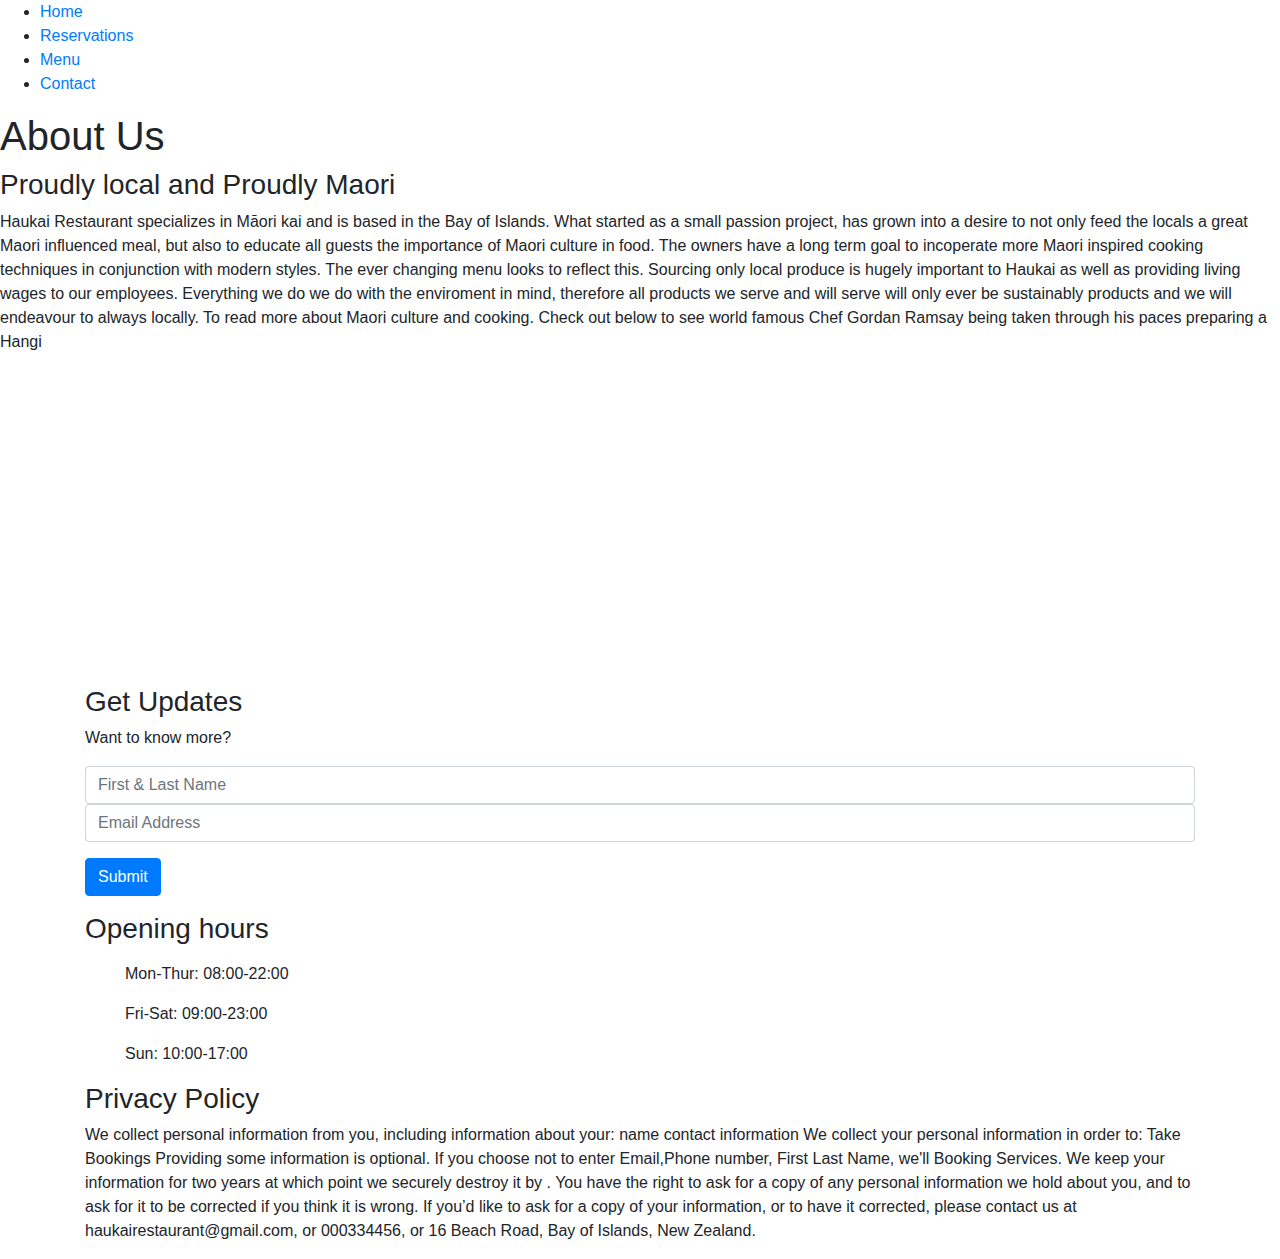
==== newaboutus.html @ ccaaeffd "commit" ====
</html>
<!DOCTYPE html>
<html lang="en">
 
<head>
 <!-- Google tag (gtag.js) -->
<script async src="https://www.googletagmanager.com/gtag/js?id=G-Z78B9R03PJ"></script>
<script>
  window.dataLayer = window.dataLayer || [];
  function gtag(){dataLayer.push(arguments);}
  gtag('js', new Date());

  gtag('config', 'G-Z78B9R03PJ');
</script>
  
    <meta charset="utf-8">
    <meta name="keywords" content="distance Maori, New Zealand Cuisine">	
<meta name="viewport" content="initial-scale=1">
    <link rel="stylesheet" href="index.css">
 
    
    <link rel="stylesheet" href=
"https://stackpath.bootstrapcdn.com/bootstrap/4.3.1/css/bootstrap.min.css">
        
    <title>About us</title>
</head>
 
<body>
   <!-- navbar  -->
    <nav>
        <ul class="nav-flex-row">
            
            <li class="nav-item">
                <a href="index.html">Home</a><style></style>
            </li>
            <li class="nav-item">
                <a href="https://forms.gle/zjKzmkH7YU3JhhEf9">Reservations</a>
            </li>
            <li class="nav-item">
                <a href="newmenu.html">Menu</a>
            </li>
            <li class="nav-item">
                <a href="newcontact.html">Contact</a>
            </li>
        </ul>
    </nav>
    <section class="section-introabout">
        <header>
            <h1> About Us</h1>
        </header>
       
    </section>
 
    <section class="about-section">
        <article>
            <h3>
                Proudly local and Proudly Maori
            </h3>
 
             
<p>
    Haukai Restaurant specializes in Māori kai and is based in the Bay of Islands. What started as a small passion project, has grown into a 
    desire to not only feed the locals a great Maori influenced meal, but also to educate all guests the importance of Maori culture in food.
    The owners have a long term goal to incoperate more Maori inspired cooking techniques in conjunction with modern styles. The ever changing menu looks
    to reflect this. Sourcing only local produce is hugely important to Haukai as well as providing living wages to our employees. Everything we 
    do we do with the enviroment in mind, therefore all products we serve and will serve will only ever be sustainably products and we will endeavour to always locally.
    To read more about Maori culture and cooking. Check out below to see world famous Chef Gordan Ramsay being taken through his paces preparing a Hangi 
            </p>
 
        </article>
    </section>
    <div class ="containervid">      
        <iframe width="560" height="315" src="https://www.youtube.com/embed/SGE-3hAKTUs" title="YouTube video player" frameborder="0" allow="accelerometer; autoplay; clipboard-write; encrypted-media; gyroscope; picture-in-picture" allowfullscreen></iframe>
    </div>
 
    <div class="container">
        <div class="row-flex">
            <div class="flex-column-form">
                <h3>
                  Get Updates
                </h3>
                <form class="media-centered">
                    <div class="form-group">
                         
<p>
                        Want to know more?
                        </p>
 
                         
                        <input type="name" class="form-control"
                            id="exampleInputName1"
                            aria-describedby="nameHelp"
                            placeholder="First & Last Name">
            
                            <input type="name" class="form-control"
                            id="exampleInputName1"
                            aria-describedby="nameHelp"
                            placeholder="Email Address">
                    </div>

                   <a href="" class="btn btn-primary">Submit</a>
                        
                 
                </form>
            </div>
            <div class="opening-time">
                <h3>
                       Opening hours
                </h3>
                 
<p>
                    <ul>Mon-Thur: 08:00-22:00</ul>
                    <ul>Fri-Sat: 09:00-23:00 </ul>
                    <ul>Sun: 10:00-17:00</ul>
                </p>
 
            </div>
            <div class="contact-address">
                <h3>
                    Privacy Policy
                </h3>
            
<p>We collect personal information from you, including information about your:

    name
    contact information
    We collect your personal information in order to:
    
    Take Bookings
    Providing some information is optional. If you choose not to enter Email,Phone number, First Last Name, we'll Booking Services. We keep your information for two years at which point we securely destroy it by .
    You have the right to ask for a copy of any personal information we hold about you, and to ask for it to be corrected if you think it is wrong. If you’d like to ask for a copy of your information, or to have it corrected, please contact us at haukairestaurant@gmail.com, or 000334456, or 16 Beach Road, Bay of Islands, New Zealand.
                    
</p>
             
            </div>
        </div>
    </div>
 
 
 
    
</body>
 
</html>
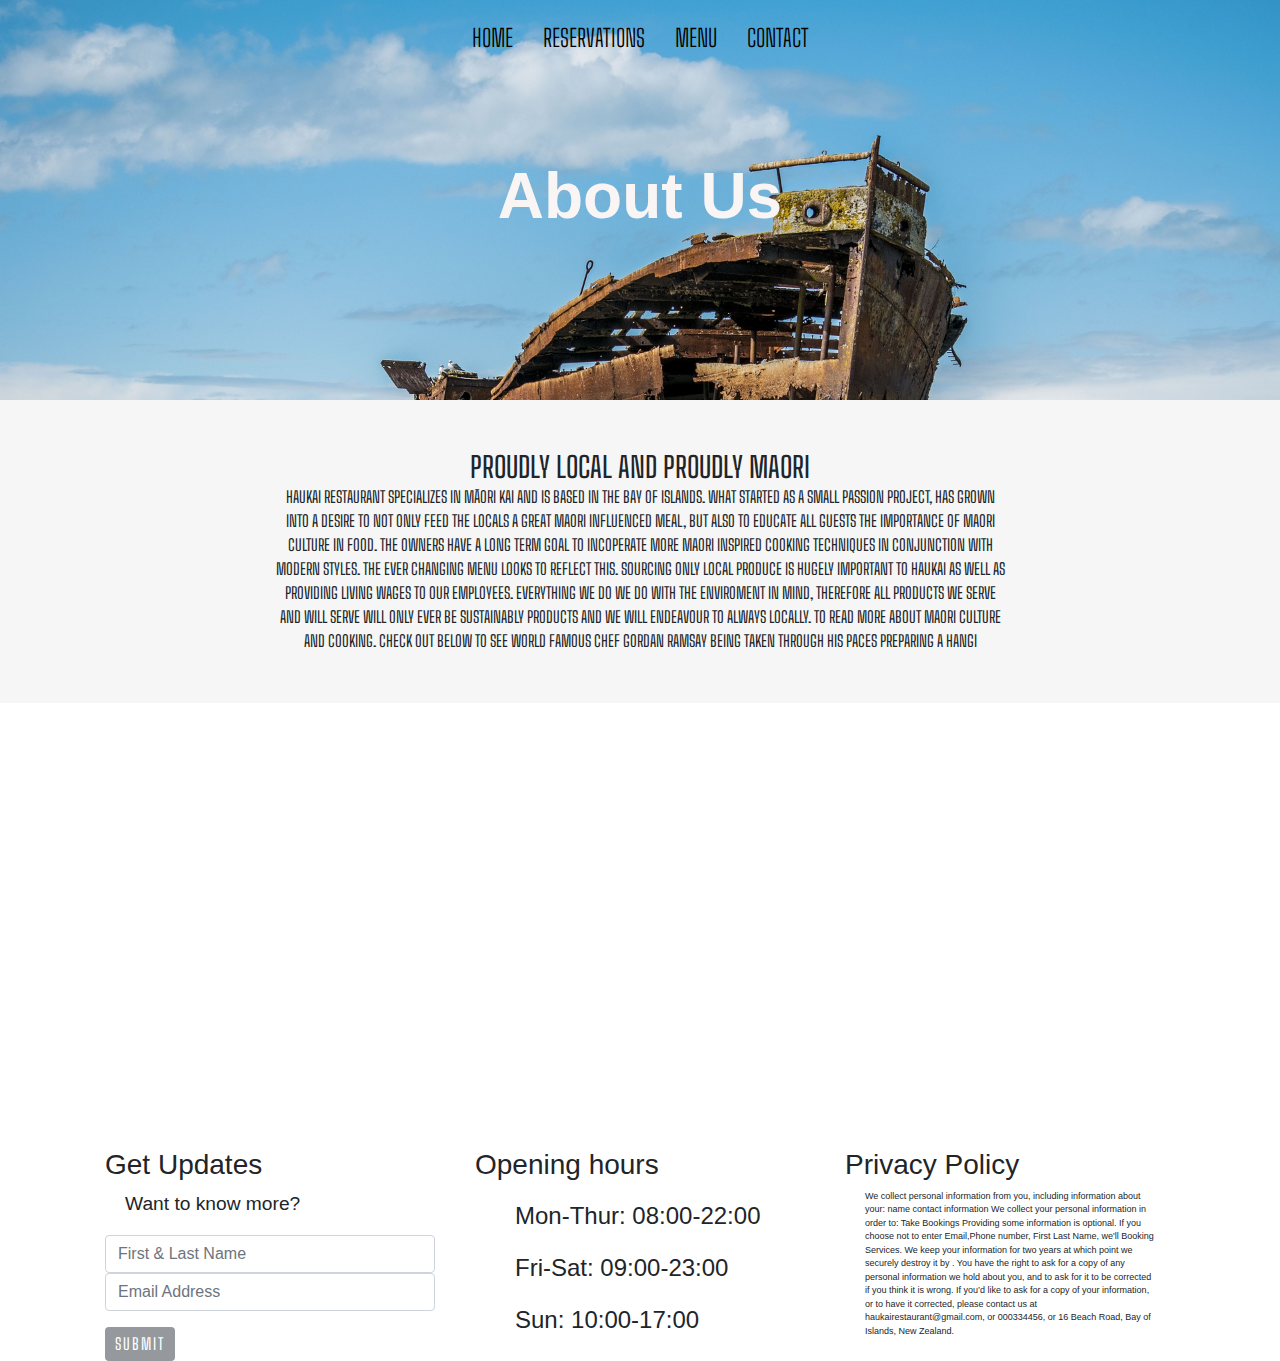
==== commit 8d8350c4: "commit" ====
--- a/newaboutus.html
+++ b/newaboutus.html
@@ -31,7 +31,7 @@
         <ul class="nav-flex-row">
             
             <li class="nav-item">
-                <a href="index.html">Home</a><style></style>
+                <a href="home.html">Home</a><style></style>
             </li>
             <li class="nav-item">
                 <a href="https://forms.gle/zjKzmkH7YU3JhhEf9">Reservations</a>
--- a/index.css
+++ b/index.css
@@ -0,0 +1,479 @@
+@import url("https://fonts.googleapis.com/css?family=Big+Shoulders+Text:100, 300, 400, 500, 600, 700, 800, 900&display=swap");
+
+/*flex box layouts re-used through out site */
+.nav-flex-row {
+  display: flex;
+  flex-direction: row;
+  justify-content: center;
+  position: absolute;
+  z-index: 100;
+  left: 0;
+  width: 100%;
+  padding: 0;
+}
+.nav-flex-row li {
+  text-decoration: none;
+  list-style-type: none;
+  padding: 20px 15px;
+}
+.nav-flex-row li a {
+  font-family: "Big Shoulders Text", cursive;
+  color: #000;
+  font-size: 1.5em;
+  text-transform: uppercase;
+  font-weight: 300;
+}
+.nav-flex-row li a:hover {
+  background: #e7e7e7;
+}
+/*images for relative pages  */
+.section-intro {
+  height: 600px;
+  background-image: url(images/picrest.jpg);
+  background-size: cover;
+  display: flex;
+  flex-direction: column;
+  justify-content: center;
+  align-items: center;
+}
+/*about us page */
+.section-introabout {
+  height: 400px;
+  background-image: url(images/pic15.jpg);
+  background-size: cover;
+  display: flex;
+  flex-direction: column;
+  justify-content: center;
+  align-items: center;
+}
+/*contact page */
+.section-introcontact {
+  height: 300px;
+  background-image: url(images/pic11.jpg);
+  background-size: cover;
+  display: flex;
+  flex-direction: column;
+  justify-content: center;
+  align-items: center;
+}
+/*calendar page */
+.section-introcal {
+  height: 300px;
+  background-image: url(images/metal.jpg);
+  background-size: cover;
+  display: flex;
+  flex-direction: column;
+  justify-content: center;
+  align-items: center;
+}
+/*home page  */
+.section-intromenu {
+  height: 200px;
+  background-image: url(images/picrest1.jpg);
+  background-size: cover;
+  display: flex;
+  flex-direction: column;
+  justify-content: center;
+  align-items: center;
+}
+/*intro font for relative pages */
+.section-introcontact h1 {
+  line-height: 200px;
+  text-align: center;
+  color: rgb(12, 11, 11);
+  font-size: 3em;
+  font-weight: 700;
+}
+.section-intro h1 {
+  line-height: 200px;
+  text-align: center;
+  color: rgb(249, 245, 245);
+  font-size: 4em;
+  font-weight: 700;
+}
+.section-introabout h1 {
+  line-height: 200px;
+  text-align: center;
+  color: rgb(249, 245, 245);
+  font-size: 4em;
+  font-weight: 700;
+}
+.section-introcal h1 {
+  line-height: 200px;
+  text-align: center;
+  color: rgb(249, 245, 245);
+  font-size: 4em;
+  font-weight: 700;
+}
+
+.section-intro header {
+  display: flex;
+  flex: 4;
+  flex-direction: row;
+  justify-content: center;
+  align-items: center;
+}
+.link-to-book-wrapper {
+  flex: 1;
+}
+.about-section {
+  align-items: center;
+  background-color: #f3f3f3c0;
+  padding: 50px 30px;
+}
+.link-to-book2 {
+  color: #ffffff;
+  display: flex;
+  border: 2px solid #ffffff;
+  padding: 5px 10px;
+}
+/*reservation button index css */
+.link-to-book {
+  color: #ffffff;
+  display: block;
+  border: 2px solid #ffffff;
+  padding: 5px 10px;
+}
+a.link-to-book:hover {
+  background-color: #ffffff;
+  color: #95999e;
+  text-decoration: none;
+}
+
+.about-section p {
+  text-align: center;
+  width: 60%;
+  margin: auto;
+  font-family: "Big Shoulders Text", cursive;
+  font-size: 1em;
+  text-transform: uppercase;
+}
+.about-section h3 {
+  text-align: center;
+  width: 60%;
+  margin: auto;
+  font-family: "Big Shoulders Text", cursive;
+  font-size: 1.8em;
+  text-transform: uppercase;
+}
+.about-sectioncontact {
+  text-align: left;
+  width: 60%;
+  margin: auto;
+  font-family: "Big Shoulders Text", cursive;
+  font-size: 1.2em;
+  text-transform: uppercase;
+}
+.row-flex {
+  display: flex;
+  flex-direction: row;
+}
+.flex-column-form {
+  display: flex;
+  flex-direction: column;
+  flex: 1;
+  margin: 30px 20px;
+}
+/*Submit Button CSS index and about us pages */
+.btn.btn-primary {
+  font-family: "Big Shoulders Text", cursive;
+  color: #ffffff;
+  background-color: #95999e;
+  text-transform: uppercase;
+  font-size: 16px;
+  padding: 5px 10px;
+  letter-spacing: 2px;
+  border: 0;
+}
+
+.btn.btn-primary:hover {
+  background-color: #747474;
+}
+
+/*footer css flex boxes */
+.opening-time {
+  flex: 1;
+  margin: 30px 20px;
+  font-size: 1.5em;
+}
+
+.contact-address {
+  flex: 1;
+  margin: 30px 20px;
+  font-size: 0.75em;
+}
+.privay,
+p {
+  align-items: center;
+  margin: 30px 20px;
+  font-size: 0.75em;
+}
+
+.form-group p {
+  font-size: 1.2em;
+}
+
+.opening-time p span,
+.contact-address p span {
+  display: block;
+}
+
+@media (min-width: 577px) and (max-width: 800px) {
+  .section-intro {
+    height: 500px;
+  }
+  .about-section p,
+  .about-section h3 {
+    font-size: 20px;
+  }
+  .row-flex {
+    display: flex;
+    flex-direction: column;
+  }
+}
+
+@media screen and (max-width: 576px) {
+  .section-intro {
+    height: 300px;
+  }
+
+  .about-section {
+    padding: 30px;
+  }
+
+  .section-intro h1 {
+    font-size: 2em;
+  }
+
+  .about-section p,
+  .about-section h3 {
+    font-size: 15px;
+  }
+
+  .row-flex {
+    display: flex;
+    flex-direction: column;
+  }
+
+  .row-flex h3 {
+    font-size: 25px;
+    text-align: center;
+  }
+
+  .form-group p {
+    font-size: 15px;
+  }
+
+  .opening-time p span,
+  .contact-address p span {
+    font-size: 15px;
+    text-align: center;
+  }
+}
+/*interactive home page gallery */
+.container {
+  display: grid;
+
+  grid-auto-rows: 100px 300px;
+  grid-gap: 10px;
+  grid-auto-flow: dense;
+}
+
+.gallery-item {
+  width: 100%;
+  height: 100%;
+  position: relative;
+}
+
+.gallery-item .image {
+  width: 100%;
+  height: 100%;
+  overflow: hidden;
+}
+
+.gallery-item .image img {
+  width: 100%;
+  height: 100%;
+  object-fit: cover;
+  object-position: 50% 50%;
+  cursor: pointer;
+  transition: 0.5s ease-in-out;
+}
+.gallery-item:hover .image img {
+  transform: scale(1.5);
+}
+
+.gallery-item .text {
+  opacity: 0;
+  position: absolute;
+  top: 50%;
+  left: 50%;
+  transform: translate(-50%, -50%);
+  color: #fff;
+  font-size: 25px;
+  pointer-events: none;
+  z-index: 4;
+  transition: 0.3s ease-in-out;
+}
+
+.gallery-item:hover .text {
+  opacity: 1;
+  animation: move-down 0.3s linear;
+  padding: 1em;
+  width: 100%;
+}
+
+.w-1 {
+  grid-column: span 1;
+}
+.w-2 {
+  grid-column: span 2;
+}
+.w-3 {
+  grid-column: span 3;
+}
+.w-4 {
+  grid-column: span 4;
+}
+.w-5 {
+  grid-column: span 5;
+}
+.w-6 {
+  grid-column: span 6;
+}
+
+.h-1 {
+  grid-row: span 1;
+}
+.h-2 {
+  grid-row: span 2;
+}
+.h-3 {
+  grid-row: span 3;
+}
+.h-4 {
+  grid-row: span 4;
+}
+.h-5 {
+  grid-row: span 5;
+}
+.h-6 {
+  grid-row: span 6;
+}
+
+@media screen and (max-width: 590px) {
+  .container {
+    grid-template-columns: repeat(1, 1fr);
+  }
+  .w-1,
+  .w-2,
+  .w-3,
+  .w-4,
+  .w-5,
+  .w-6 {
+    grid-column: span 1;
+  }
+}
+
+
+/*map contact page */
+@media screen and (min-width: 600px){.map {
+  width: 45%;
+
+  padding-top: 5%;
+  padding-bottom: 1%;
+  padding-left: 23%;
+
+  position: relative;
+}
+}
+/*Staff roster calender */
+.calendar {
+  width: 45%;
+
+  padding-top: 5%;
+  padding-bottom: 1%;
+  padding-left: 23%;
+
+  position: relative;
+}
+/*menu page grid display*/
+.container {
+  max-width: 1200px;
+  margin: 0 auto;
+  padding: 1.5em;
+}
+
+.menu {
+  font-family: "Big Shoulders Text", cursive;
+  font-size: 14px;
+}
+
+.menu-group-heading {
+  margin: 0;
+  padding-bottom: 1em;
+  border-bottom: 2px solid #ccc;
+}
+
+.menu-group {
+  display: grid;
+  grid-template-columns: 1fr;
+  gap: 1.5em;
+  padding: 1.5em 0;
+}
+
+.menu-item {
+  display: flex;
+}
+
+.menu-item-image {
+  width: 80px;
+  height: 80px;
+  flex-shrink: 0;
+  object-fit: cover;
+  margin-right: 1.5em;
+}
+
+.menu-item-text {
+  flex-grow: 1;
+}
+.menu-item-heading {
+  display: flex;
+  justify-content: space-between;
+  margin: 0;
+}
+
+.menu-item-name {
+  margin-right: 1.5em;
+}
+
+.menu-item-description {
+  line-height: 1.6;
+}
+
+@media screen and (min-width: 992px) {
+  .menu {
+    font-size: 16px;
+  }
+
+  .menu-group {
+    grid-template-columns: repeat(2, 2fr);
+  }
+
+  .menu-item-image {
+    width: 125px;
+    height: 125px;
+  }
+}
+
+@media screen and (min-width: 600px){
+.containervid {
+  width: 40%;
+  padding-top: 5%;
+  padding-bottom: 1%;
+  padding-left: 30%;
+
+  position: relative;
+
+
+}}